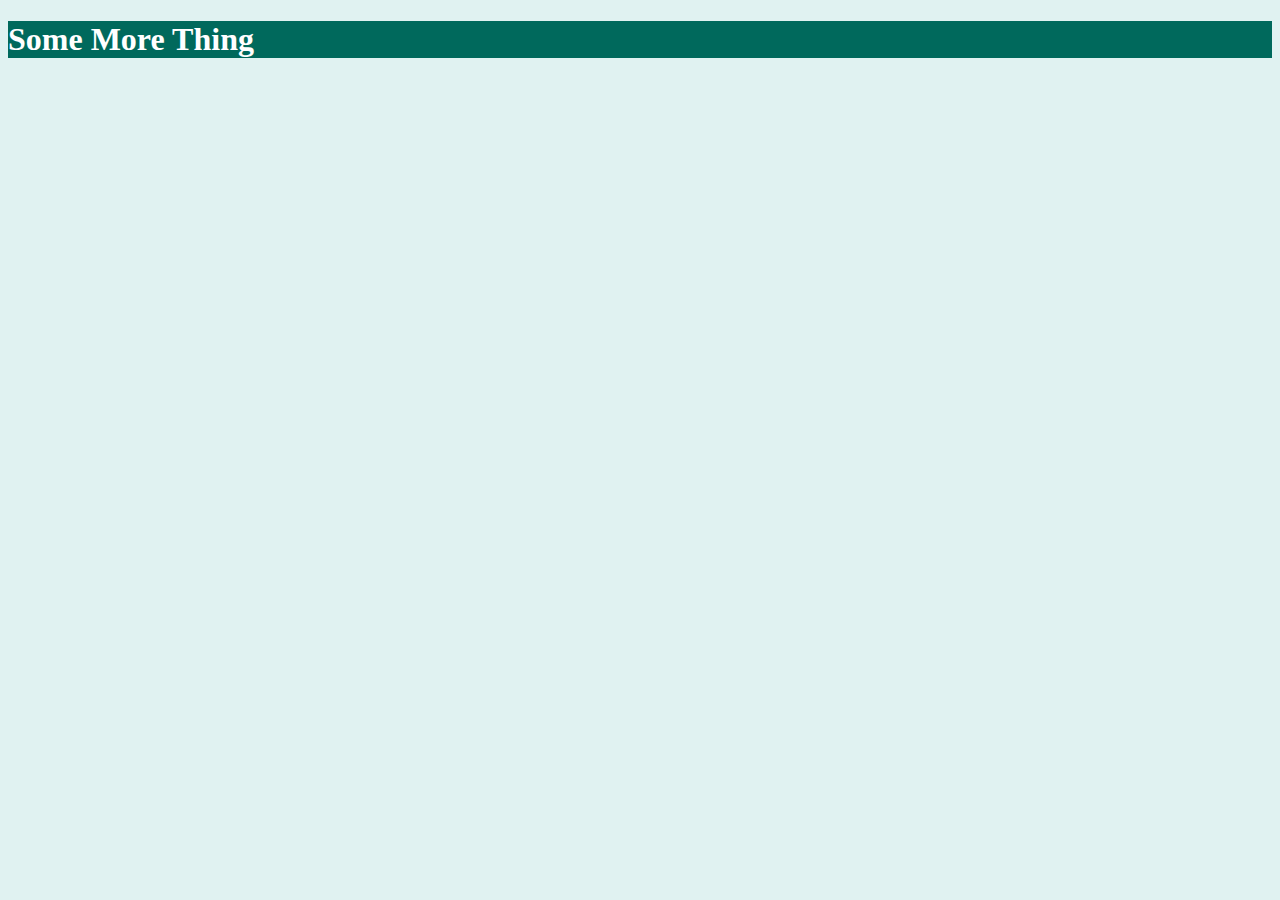
==== index.html @ 2c426b27 "Created index.html" ====
<!DOCTYPE html>
<html>
  <head>
    <title>Some-More-Thing</title>
    <meta charset="utf-8">

    <!-- add the bootstrap css for the required app -->
    <link rel="stylesheet" href="../public/css/bootstrap.min.css" media="screen" charset="utf-8">

    <!-- add the js libraries required for the project -->
    <script type="text/javascript" src="../public/js/angular.min.js"></script>
    <script type="text/javascript" src="../public/js/jquery-3.0.0.min.js"></script>
    <script type="text/javascript" src="../public/js/bootstrap.min.js"></script>
    
  </head>
  <body style="background-color: #E0F2F1;">

    <!-- heading of the page  -->
    <div class="jumbotron text-center" style="background-color: #00695C;">
      <h1 style="color: white;"> <strong> Some More Thing </strong> </h1>
    </div>
    
  </body>
</html>
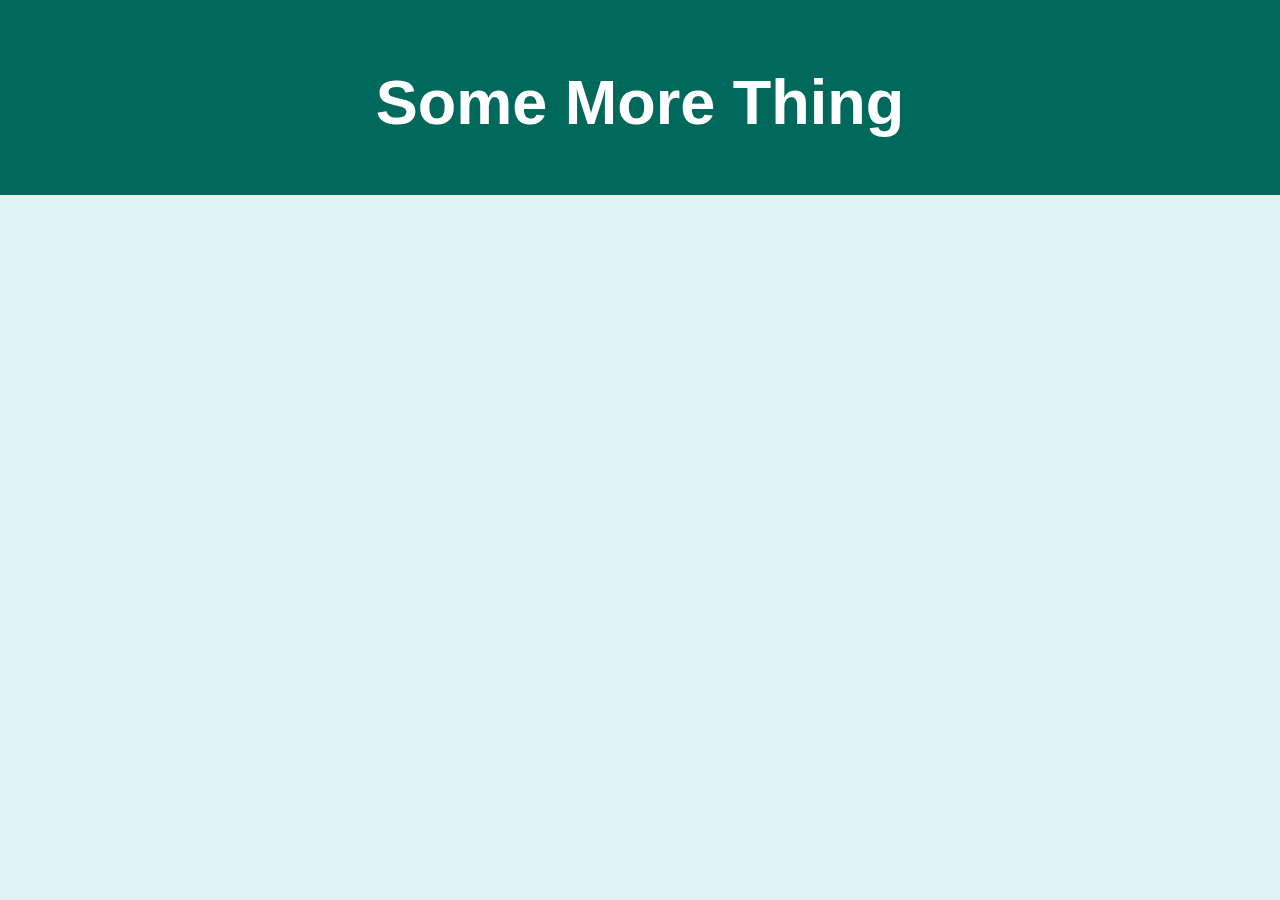
==== commit eb62ad62: "path changes resolved" ====
--- a/index.html
+++ b/index.html
@@ -5,12 +5,12 @@
     <meta charset="utf-8">
 
     <!-- add the bootstrap css for the required app -->
-    <link rel="stylesheet" href="../public/css/bootstrap.min.css" media="screen" charset="utf-8">
+    <link rel="stylesheet" href="public/css/bootstrap.min.css" media="screen" charset="utf-8">
 
     <!-- add the js libraries required for the project -->
-    <script type="text/javascript" src="../public/js/angular.min.js"></script>
-    <script type="text/javascript" src="../public/js/jquery-3.0.0.min.js"></script>
-    <script type="text/javascript" src="../public/js/bootstrap.min.js"></script>
+    <script type="text/javascript" src="public/js/angular.min.js"></script>
+    <script type="text/javascript" src="public/js/jquery-3.0.0.min.js"></script>
+    <script type="text/javascript" src="public/js/bootstrap.min.js"></script>
     
   </head>
   <body style="background-color: #E0F2F1;">
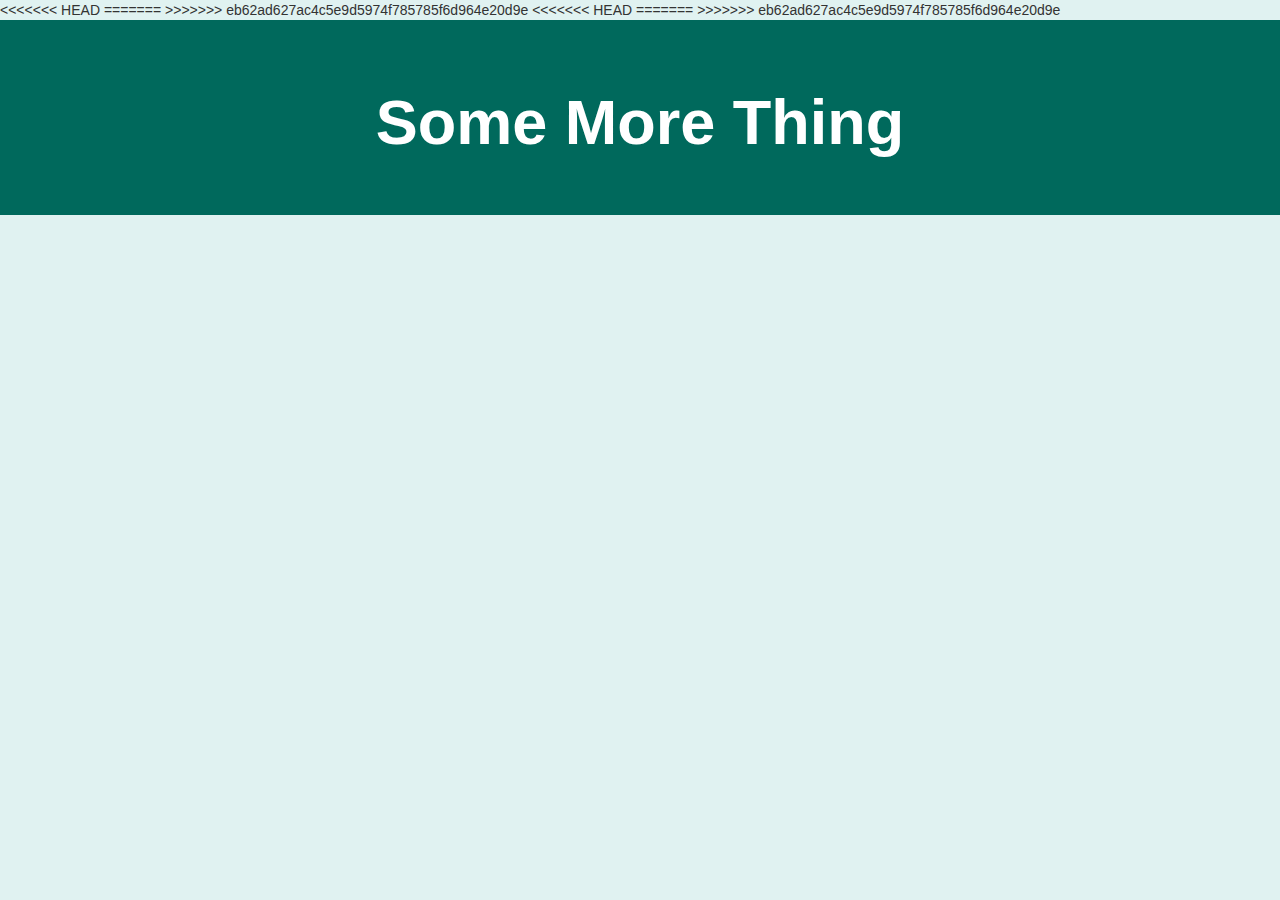
==== commit 0c2351d9: "merge" ====
--- a/index.html
+++ b/index.html
@@ -6,18 +6,30 @@
 
     <!-- add the bootstrap css for the required app -->
     <link rel="stylesheet" href="public/css/bootstrap.min.css" media="screen" charset="utf-8">
+<<<<<<< HEAD
+
+    <!-- add the custom stylesheet for this project -->
+    <link rel="stylesheet" href="public/css/custom.css" media="screen" charset="utf-8">
+=======
+>>>>>>> eb62ad627ac4c5e9d5974f785785f6d964e20d9e
 
     <!-- add the js libraries required for the project -->
     <script type="text/javascript" src="public/js/angular.min.js"></script>
     <script type="text/javascript" src="public/js/jquery-3.0.0.min.js"></script>
     <script type="text/javascript" src="public/js/bootstrap.min.js"></script>
+<<<<<<< HEAD
+
+    <!-- line to make the mobile devices responsive: -->
+    <meta name="viewport" content="width=device-width, initial-scale=1, maximum-scale=1">
+=======
+>>>>>>> eb62ad627ac4c5e9d5974f785785f6d964e20d9e
     
   </head>
-  <body style="background-color: #E0F2F1;">
+  <body>
 
     <!-- heading of the page  -->
-    <div class="jumbotron text-center" style="background-color: #00695C;">
-      <h1 style="color: white;"> <strong> Some More Thing </strong> </h1>
+    <div class="jumbotron text-center">
+      <h1> <strong> Some More Thing </strong> </h1>
     </div>
     
   </body>
--- a/public/css/custom.css
+++ b/public/css/custom.css
@@ -0,0 +1,149 @@
+body {
+  background-color: #E0F2F1;
+}
+
+jumbo-title.jumbotron {
+  background-color: #00695C;
+  color: white;
+}
+
+jumbo-style.jumbotron {
+  background-color: #00695C;
+  color: white;
+}
+
+div.jumbotron {
+  background-color: #00695C;
+  color: white;
+}
+
+div.panel-heading.teal {
+  background-color: #00897B;
+  color: #E0F2F1;
+}
+
+.panel-title {
+  font-size: 250%;
+}
+
+div.panel-body.plain {
+  background-color: white;
+}
+
+.btn.teal {
+  background-color: #00897B;
+  color: white;
+}
+
+.teal:hover {
+  background-color: #00695C;
+  color: white;
+}
+
+.teal:active {
+  background-color: #4DB6AC;
+}
+
+.btn.pink {
+  background-color: #E91E63;
+  color: white;
+}
+
+.pink:hover {
+  background-color: #880E4F;
+  color: white;
+}
+
+.pink:active {
+  background-color: #F48FB1;
+}
+
+.teal-text {
+  color: #004D40;
+  font-weight: bold;
+  font-size: 150%;
+}
+
+.alert {
+  text-align: center;
+}
+
+.row {
+  margin-bottom: 0.8%;
+}
+
+
+
+
+
+
+/* card related css queries:*/
+
+.card {
+  box-shadow: 0 2px 5px 0 rgba(0, 0, 0, 0.16), 0 2px 10px 0 rgba(0, 0, 0, 0.12);
+}
+
+.card {
+  margin-top: 10px;
+  box-sizing: border-box;
+  border-radius: 2px;
+  background-clip: padding-box;
+}
+.card span.card-title {
+    color: #fff;
+    font-size: 24px;
+    font-weight: 300;
+    text-transform: uppercase;
+}
+
+.card .card-image {
+  position: relative;
+  overflow: hidden;
+}
+.card .card-image img {
+  border-radius: 2px 2px 0 0;
+  background-clip: padding-box;
+  position: relative;
+  z-index: -1;
+}
+.card .card-image span.card-title {
+  position: absolute;
+  bottom: 0;
+  left: 0;
+  padding: 16px;
+}
+.card .card-content {
+  padding: 16px;
+  border-radius: 0 0 2px 2px;
+  background-clip: padding-box;
+  box-sizing: border-box;
+}
+.card .card-content p {
+  margin: 0;
+  color: inherit;
+}
+.card .card-content span.card-title {
+  line-height: 48px;
+}
+.card .card-action {
+  border-top: 1px solid rgba(160, 160, 160, 0.2);
+  padding: 16px;
+}
+.card .card-action a {
+  color: #ffab40;
+  margin-right: 16px;
+  transition: color 0.3s ease;
+  text-transform: uppercase;
+}
+.card .card-action a:hover {
+  color: #ffd8a6;
+  text-decoration: none;
+}
+
+.card:hover {
+  cursor: pointer;
+}
+
+a.no-underline:hover {
+  text-decoration: none;
+}
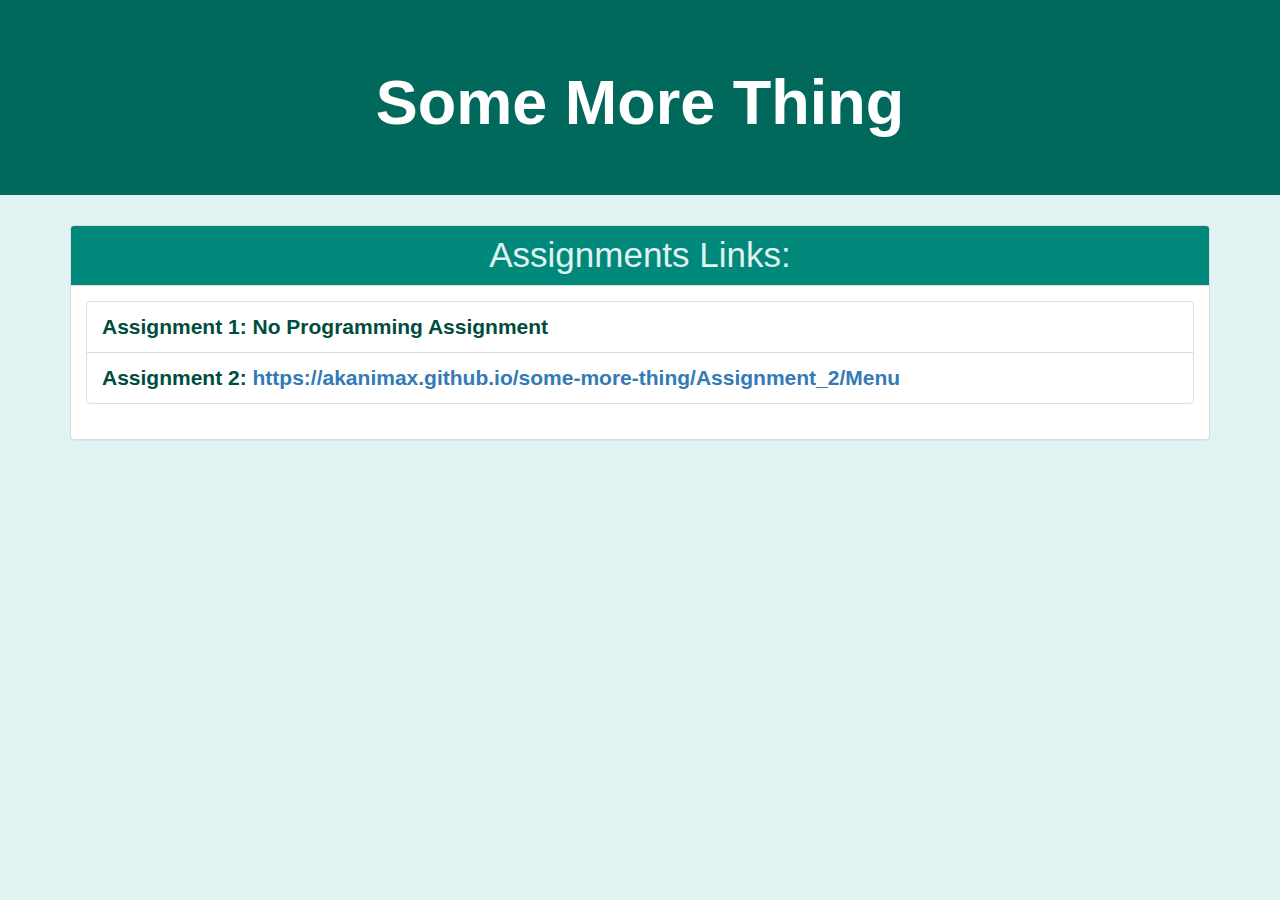
==== commit bb8b6abe: "Added Assignment_2 link to the home-page" ====
--- a/index.html
+++ b/index.html
@@ -6,24 +6,19 @@
 
     <!-- add the bootstrap css for the required app -->
     <link rel="stylesheet" href="public/css/bootstrap.min.css" media="screen" charset="utf-8">
-<<<<<<< HEAD
+
 
     <!-- add the custom stylesheet for this project -->
     <link rel="stylesheet" href="public/css/custom.css" media="screen" charset="utf-8">
-=======
->>>>>>> eb62ad627ac4c5e9d5974f785785f6d964e20d9e
 
     <!-- add the js libraries required for the project -->
     <script type="text/javascript" src="public/js/angular.min.js"></script>
     <script type="text/javascript" src="public/js/jquery-3.0.0.min.js"></script>
     <script type="text/javascript" src="public/js/bootstrap.min.js"></script>
-<<<<<<< HEAD
 
     <!-- line to make the mobile devices responsive: -->
     <meta name="viewport" content="width=device-width, initial-scale=1, maximum-scale=1">
-=======
->>>>>>> eb62ad627ac4c5e9d5974f785785f6d964e20d9e
-    
+
   </head>
   <body>
 
@@ -31,6 +26,29 @@
     <div class="jumbotron text-center">
       <h1> <strong> Some More Thing </strong> </h1>
     </div>
-    
+
+    <!-- contents of the page -->
+    <div class="container">
+      <div class="panel panel-default">
+        <div class="panel-heading teal">
+          <h3 class="panel-title text-center"> Assignments Links:  </h3>
+        </div>
+        <div class="panel-body teal-text">
+
+          <ul class="list-group">
+            <li class="list-group-item">Assignment 1: No Programming Assignment</li>
+            <li class="list-group-item">
+              Assignment 2:
+              <a href="https://akanimax.github.io/some-more-thing/Assignment_2/Menu">
+                https://akanimax.github.io/some-more-thing/Assignment_2/Menu
+              </a>
+            </li>
+
+          </ul>
+
+        </div>
+      </div>
+    </div>
+
   </body>
 </html>
